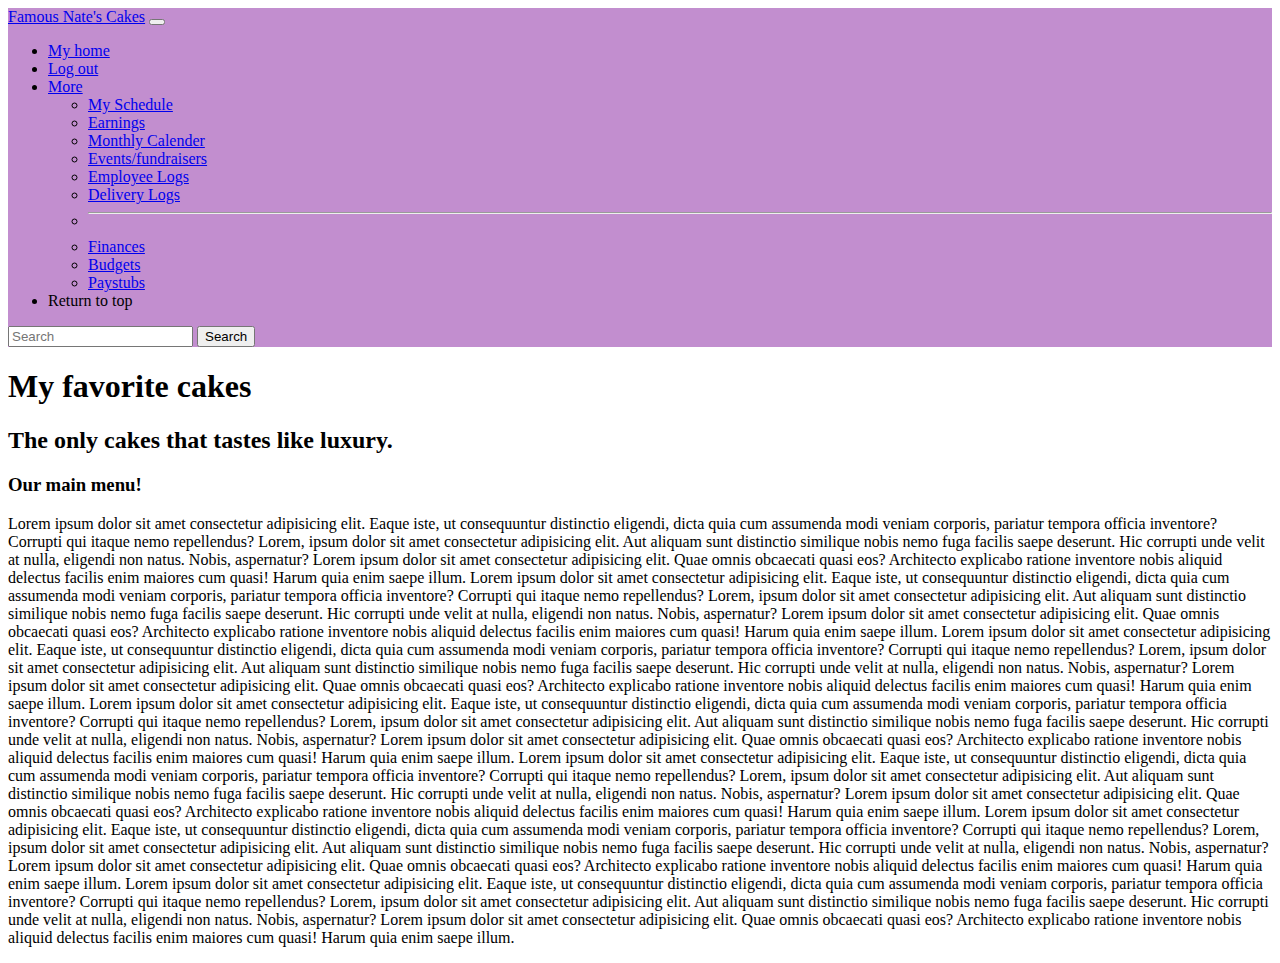
==== About.html @ 916130f5 "First commit" ====
<!DOCTYPE html>
<html lang="en">

<head>
    <meta charset="UTF-8">
    <meta name="viewport" content="width=device-width, initial-scale=1.0">
    <title>Document</title>
    <link rel="stylesheet" href="index.html">
    <link rel="stylesheet" href="Info.html">
    <link rel="stylesheet" href="User.html">
    <link href="https://cdn.jsdelivr.net/npm/bootstrap@5.3.2/dist/css/bootstrap.min.css" rel="stylesheet"
        integrity="sha384-T3c6CoIi6uLrA9TneNEoa7RxnatzjcDSCmG1MXxSR1GAsXEV/Dwwykc2MPK8M2HN" crossorigin="anonymous">
    <script src="https://cdn.jsdelivr.net/npm/bootstrap@5.3.2/dist/js/bootstrap.bundle.min.js"
        integrity="sha384-C6RzsynM9kWDrMNeT87bh95OGNyZPhcTNXj1NW7RuBCsyN/o0jlpcV8Qyq46cDfL"
        crossorigin="anonymous"></script>
    <script defer src="https://cdn.jsdelivr.net/npm/bootstrap@5.2.3/dist/js/bootstrap.bundle.min.js"
        integrity="sha384-kenU1KFdBIe4zVF0s0G1M5b4hcpxyD9F7jL+jjXkk+Q2h455rYXK/7HAuoJl+0I4"
        crossorigin="anonymous"></script>
    <script defer src="https://cdn.jsdelivr.net/npm/@popperjs/core@2.11.8/dist/umd/popper.min.js"
        integrity="sha384-I7E8VVD/ismYTF4hNIPjVp/Zjvgyol6VFvRkX/vR+Vc4jQkC+hVqc2pM8ODewa9r"
        crossorigin="anonymous"></script>
    <script defer src="https://cdn.jsdelivr.net/npm/bootstrap@5.3.2/dist/js/bootstrap.min.js"
        integrity="sha384-BBtl+eGJRgqQAUMxJ7pMwbEyER4l1g+O15P+16Ep7Q9Q+zqX6gSbd85u4mG4QzX+"
        crossorigin="anonymous"></script>
    <nav class="navbar navbar-expand-lg text-black" style="background-color: rgb(194, 142, 207);">
        <div class="container-fluid">
            <a class="navbar-brand" href="#">Famous Nate's Cakes</a>
            <button class="navbar-toggler" type="button" data-bs-toggle="collapse"
                data-bs-target="#navbarSupportedContent" aria-controls="navbarSupportedContent" aria-expanded="false"
                aria-label="Toggle navigation">
                <span class="navbar-toggler-icon"></span>
            </button>
            <div class="collapse navbar-collapse" id="navbarSupportedContent">
                <ul class="navbar-nav me-auto mb-2 mb-lg-0">
                    <li class="nav-item">
                        <a class="nav-link active" aria-current="page" href="#">My home</a>
                    </li>
                    <li class="nav-item">
                        <a class="nav-link" href="#">Log out</a>
                    </li>
                    <li class="nav-item dropdown">
                        <a class="nav-link dropdown-toggle" href="#" role="button" data-bs-toggle="dropdown"
                            aria-expanded="false">More</a>
                        <ul class="dropdown-menu">
                            <li><a class="dropdown-item" href="#">My Schedule</a></li>
                            <li><a class="dropdown-item" href="#">Earnings</a></li>
                            <li><a class="dropdown-item" href="#">Monthly Calender</a></li>
                            <li><a class="dropdown-item" href="#">Events/fundraisers</a></li>
                            <li><a class="dropdown-item" href="#">Employee Logs</a></li>
                            <li><a class="dropdown-item" href="#">Delivery Logs</a></li>
                            <li>
                                <hr class="dropdown-divider">
                            </li>
                            <li><a class="dropdown-item" href="#">Finances </a></li>
                            <li><a class="dropdown-item" href="#">Budgets</a></li>
                            <li><a class="dropdown-item" href="#">Paystubs</a></li>
                        </ul>
                    </li>
                    <li class="nav-item">
                        <a class="nav-link disabled" aria-disabled="true">Return to top</a>
                    </li>
                </ul>
                <form class="d-flex" role="search">
                    <input class="form-control me-2" type="search" placeholder="Search" aria-label="Search">
                    <button class="btn btn-outline-success" type="submit">Search</button>
                </form>
            </div>
        </div>
    </nav>

</head>
<h1> My favorite cakes</h1>
<h2> The only cakes that tastes like luxury.</h2>

<h3> Our main menu!</h3>
<body>


    <p> Lorem ipsum dolor sit amet consectetur adipisicing elit. Eaque iste, ut consequuntur distinctio eligendi, dicta
        quia cum assumenda modi veniam corporis, pariatur tempora officia inventore? Corrupti qui itaque nemo
        repellendus?
        Lorem, ipsum dolor sit amet consectetur adipisicing elit. Aut aliquam sunt distinctio similique nobis nemo fuga
        facilis saepe deserunt. Hic corrupti unde velit at nulla, eligendi non natus. Nobis, aspernatur?
        Lorem ipsum dolor sit amet consectetur adipisicing elit. Quae omnis obcaecati quasi eos? Architecto explicabo
        ratione inventore nobis aliquid delectus facilis enim maiores cum quasi! Harum quia enim saepe illum.
        Lorem ipsum dolor sit amet consectetur adipisicing elit. Eaque iste, ut consequuntur distinctio eligendi, dicta
        quia cum assumenda modi veniam corporis, pariatur tempora officia inventore? Corrupti qui itaque nemo
        repellendus?
        Lorem, ipsum dolor sit amet consectetur adipisicing elit. Aut aliquam sunt distinctio similique nobis nemo fuga
        facilis saepe deserunt. Hic corrupti unde velit at nulla, eligendi non natus. Nobis, aspernatur?
        Lorem ipsum dolor sit amet consectetur adipisicing elit. Quae omnis obcaecati quasi eos? Architecto explicabo
        ratione inventore nobis aliquid delectus facilis enim maiores cum quasi! Harum quia enim saepe illum.
        Lorem ipsum dolor sit amet consectetur adipisicing elit. Eaque iste, ut consequuntur distinctio eligendi, dicta
        quia cum assumenda modi veniam corporis, pariatur tempora officia inventore? Corrupti qui itaque nemo
        repellendus?
        Lorem, ipsum dolor sit amet consectetur adipisicing elit. Aut aliquam sunt distinctio similique nobis nemo fuga
        facilis saepe deserunt. Hic corrupti unde velit at nulla, eligendi non natus. Nobis, aspernatur?
        Lorem ipsum dolor sit amet consectetur adipisicing elit. Quae omnis obcaecati quasi eos? Architecto explicabo
        ratione inventore nobis aliquid delectus facilis enim maiores cum quasi! Harum quia enim saepe illum.
        Lorem ipsum dolor sit amet consectetur adipisicing elit. Eaque iste, ut consequuntur distinctio eligendi, dicta
        quia cum assumenda modi veniam corporis, pariatur tempora officia inventore? Corrupti qui itaque nemo
        repellendus?
        Lorem, ipsum dolor sit amet consectetur adipisicing elit. Aut aliquam sunt distinctio similique nobis nemo fuga
        facilis saepe deserunt. Hic corrupti unde velit at nulla, eligendi non natus. Nobis, aspernatur?
        Lorem ipsum dolor sit amet consectetur adipisicing elit. Quae omnis obcaecati quasi eos? Architecto explicabo
        ratione inventore nobis aliquid delectus facilis enim maiores cum quasi! Harum quia enim saepe illum.
        Lorem ipsum dolor sit amet consectetur adipisicing elit. Eaque iste, ut consequuntur distinctio eligendi, dicta
        quia cum assumenda modi veniam corporis, pariatur tempora officia inventore? Corrupti qui itaque nemo
        repellendus?
        Lorem, ipsum dolor sit amet consectetur adipisicing elit. Aut aliquam sunt distinctio similique nobis nemo fuga
        facilis saepe deserunt. Hic corrupti unde velit at nulla, eligendi non natus. Nobis, aspernatur?
        Lorem ipsum dolor sit amet consectetur adipisicing elit. Quae omnis obcaecati quasi eos? Architecto explicabo
        ratione inventore nobis aliquid delectus facilis enim maiores cum quasi! Harum quia enim saepe illum.
        Lorem ipsum dolor sit amet consectetur adipisicing elit. Eaque iste, ut consequuntur distinctio eligendi, dicta
        quia cum assumenda modi veniam corporis, pariatur tempora officia inventore? Corrupti qui itaque nemo
        repellendus?
        Lorem, ipsum dolor sit amet consectetur adipisicing elit. Aut aliquam sunt distinctio similique nobis nemo fuga
        facilis saepe deserunt. Hic corrupti unde velit at nulla, eligendi non natus. Nobis, aspernatur?
        Lorem ipsum dolor sit amet consectetur adipisicing elit. Quae omnis obcaecati quasi eos? Architecto explicabo
        ratione inventore nobis aliquid delectus facilis enim maiores cum quasi! Harum quia enim saepe illum.
        Lorem ipsum dolor sit amet consectetur adipisicing elit. Eaque iste, ut consequuntur distinctio eligendi, dicta
        quia cum assumenda modi veniam corporis, pariatur tempora officia inventore? Corrupti qui itaque nemo
        repellendus?
        Lorem, ipsum dolor sit amet consectetur adipisicing elit. Aut aliquam sunt distinctio similique nobis nemo fuga
        facilis saepe deserunt. Hic corrupti unde velit at nulla, eligendi non natus. Nobis, aspernatur?
        Lorem ipsum dolor sit amet consectetur adipisicing elit. Quae omnis obcaecati quasi eos? Architecto explicabo
        ratione inventore nobis aliquid delectus facilis enim maiores cum quasi! Harum quia enim saepe illum.

    </p>




</body>

</html>
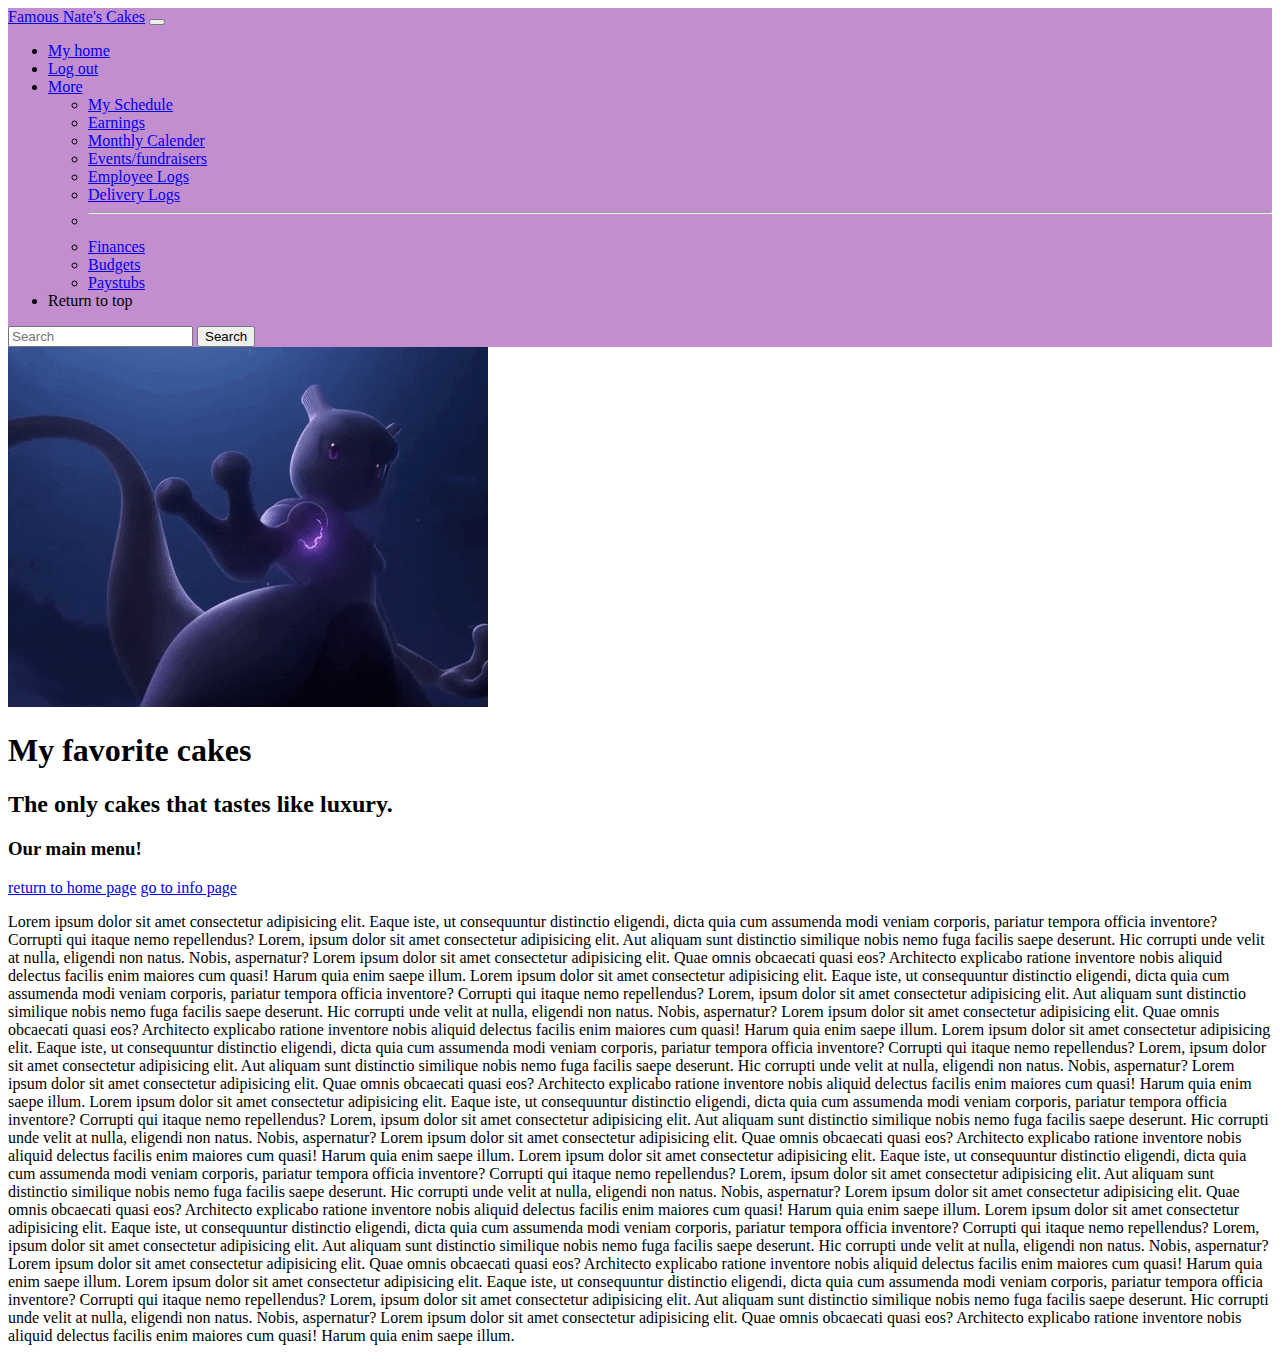
==== commit 87a4d658: "second commit" ====
--- a/About.html
+++ b/About.html
@@ -5,9 +5,6 @@
     <meta charset="UTF-8">
     <meta name="viewport" content="width=device-width, initial-scale=1.0">
     <title>Document</title>
-    <link rel="stylesheet" href="index.html">
-    <link rel="stylesheet" href="Info.html">
-    <link rel="stylesheet" href="User.html">
     <link href="https://cdn.jsdelivr.net/npm/bootstrap@5.3.2/dist/css/bootstrap.min.css" rel="stylesheet"
         integrity="sha384-T3c6CoIi6uLrA9TneNEoa7RxnatzjcDSCmG1MXxSR1GAsXEV/Dwwykc2MPK8M2HN" crossorigin="anonymous">
     <script src="https://cdn.jsdelivr.net/npm/bootstrap@5.3.2/dist/js/bootstrap.bundle.min.js"
@@ -22,6 +19,9 @@
     <script defer src="https://cdn.jsdelivr.net/npm/bootstrap@5.3.2/dist/js/bootstrap.min.js"
         integrity="sha384-BBtl+eGJRgqQAUMxJ7pMwbEyER4l1g+O15P+16Ep7Q9Q+zqX6gSbd85u4mG4QzX+"
         crossorigin="anonymous"></script>
+</head>
+
+<body>
     <nav class="navbar navbar-expand-lg text-black" style="background-color: rgb(194, 142, 207);">
         <div class="container-fluid">
             <a class="navbar-brand" href="#">Famous Nate's Cakes</a>
@@ -68,13 +68,15 @@
         </div>
     </nav>
 
-</head>
-<h1> My favorite cakes</h1>
-<h2> The only cakes that tastes like luxury.</h2>
+    <img src="./images/giphy.gif" alt="image">
 
-<h3> Our main menu!</h3>
-<body>
+    <h1> My favorite cakes</h1>
+    <h2> The only cakes that tastes like luxury.</h2>
+    <h3> Our main menu!</h3>
 
+    <a href="index.html">return to home page</a>
+    <a href="Info.html">go to info page</a>
+    <!-- <a href="About.html">go to about page</a> -->
 
     <p> Lorem ipsum dolor sit amet consectetur adipisicing elit. Eaque iste, ut consequuntur distinctio eligendi, dicta
         quia cum assumenda modi veniam corporis, pariatur tempora officia inventore? Corrupti qui itaque nemo
@@ -125,11 +127,7 @@
         facilis saepe deserunt. Hic corrupti unde velit at nulla, eligendi non natus. Nobis, aspernatur?
         Lorem ipsum dolor sit amet consectetur adipisicing elit. Quae omnis obcaecati quasi eos? Architecto explicabo
         ratione inventore nobis aliquid delectus facilis enim maiores cum quasi! Harum quia enim saepe illum.
-
     </p>
-
-
-
 
 </body>
 
